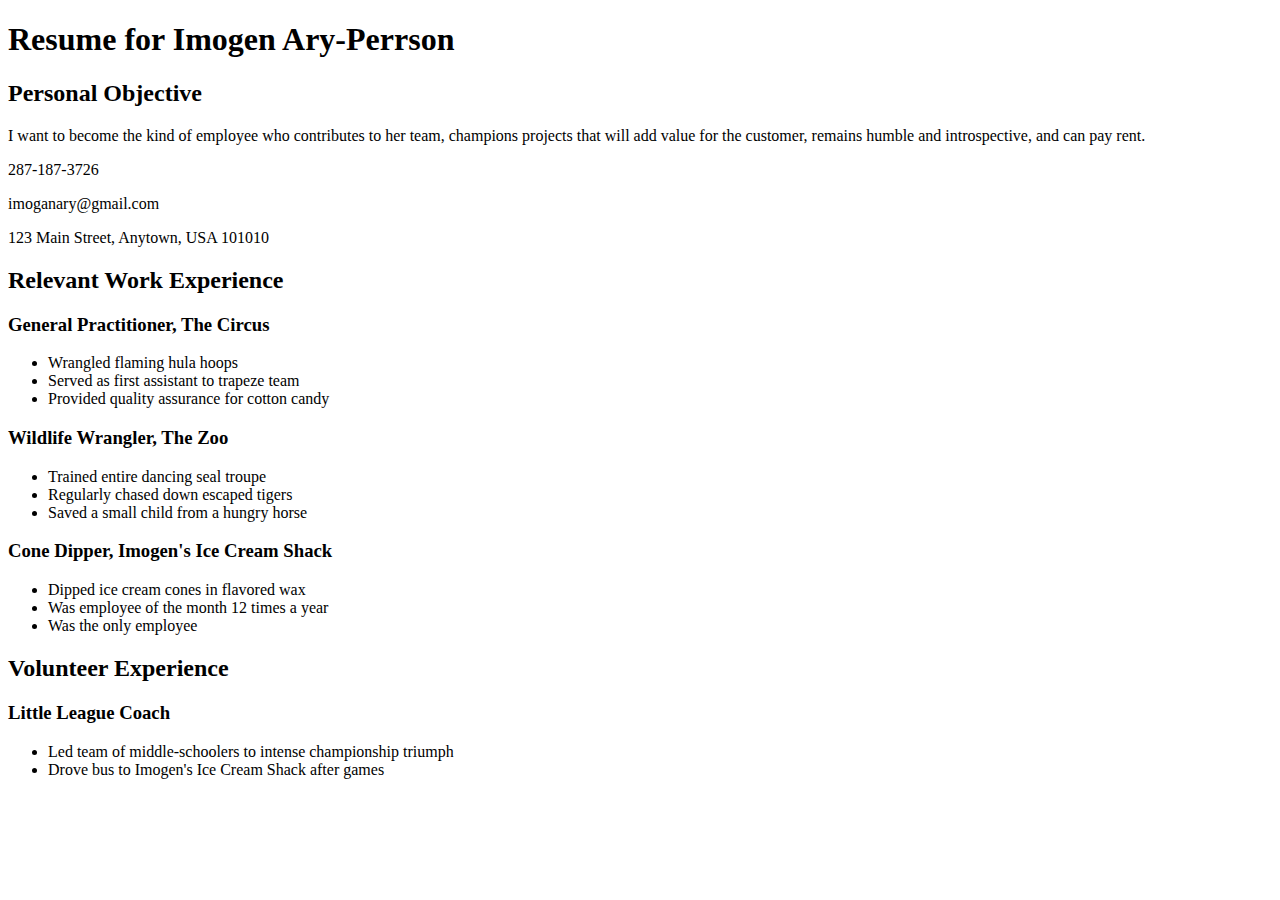
==== css/css-demo/index.html @ b9705e94 "create pratice css" ====
<!DOCTYPE html>
<html>
<head>
  <title>Resume</title>
  <!-- We're using Google Fonts, which you can also do on your sites, but you don't need to know how for any assessments in this unit. -->
  <link href='https://fonts.googleapis.com/css?family=Dancing+Script' rel='stylesheet' type='text/css'>
  <link rel='stylesheet' href='styles/elegant-styles.css' type='text/css'>
  <link rel="stylesheet" type="text/css" href="styles/fixed-contact.css">
  <link rel="stylesheet" type="text/css" href="styles/practice.css">
</head>
<body>
  <h1 id="resume-title">Resume for Imogen Ary-Perrson</h1>
  <section id="personal-objective">
    <h2>Personal Objective</h2>
    <p>I want to become the kind of employee who contributes to her team, champions projects that will add value for the customer, remains humble and introspective, and can pay rent.</p>
  </section>
  <section id="contact-info">
    <p>287-187-3726</p>
    <p>imoganary@gmail.com</p>
    <p>123 Main Street, Anytown, USA 101010</p>
  </section>

  <section id="work-experience">
    <h2 class="experience-category">Relevant Work Experience</h2>
    <section class="job">
      <h3>General Practitioner, The Circus</h3>
      <ul>
        <li>Wrangled flaming hula hoops</li>
        <li>Served as first assistant to trapeze team</li>
        <li class="featured">Provided quality assurance for cotton candy</li>
      </ul>
    </section>
    <section class="job">
      <h3>Wildlife Wrangler, The Zoo</h3>
      <ul>
        <li>Trained entire dancing seal troupe</li>
        <li>Regularly chased down escaped tigers</li>
        <li class="featured">Saved a small child from a hungry horse</li>
      </ul>
    </section>
    <section class="job">
      <h3>Cone Dipper, Imogen's Ice Cream Shack</h3>
      <ul>
        <li>Dipped ice cream cones in flavored wax</li>
        <li class="featured">Was employee of the month 12 times a year</li>
        <li>Was the only employee</li>
      </ul>
    </section>
  </section>

  <section id="volunteer-experience">
    <h2 class="experience-category">Volunteer Experience</h1>
    <section class="volunteer-gig">
      <h3>Little League Coach</h3>
      <ul>
        <li>Led team of middle-schoolers to intense championship triumph</li>
        <li>Drove bus to Imogen's Ice Cream Shack after games</li>
      </ul>
    </section>
  </section>
</body>
</html>
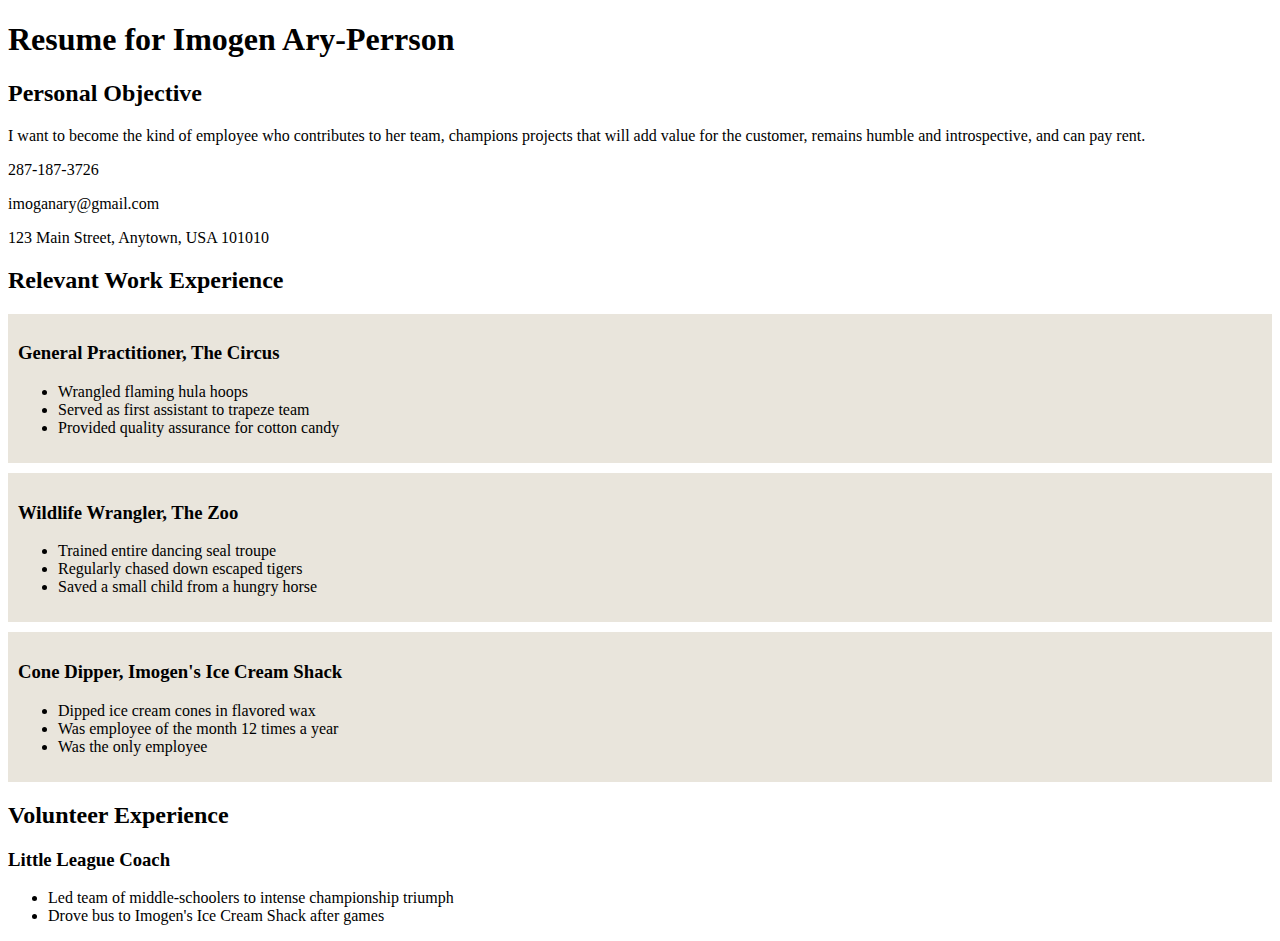
==== commit dc993bb7: "resolve merge conflict" ====
--- a/css/css-demo/styles/practice.css
+++ b/css/css-demo/styles/practice.css
@@ -0,0 +1,10 @@
+#contact_info{
+  font-size:.8em;
+}
+
+.job{
+  background-color: #e9e5dc;
+  corner-radius: 2px;
+  padding: 10px;
+  margin:10px auto;
+}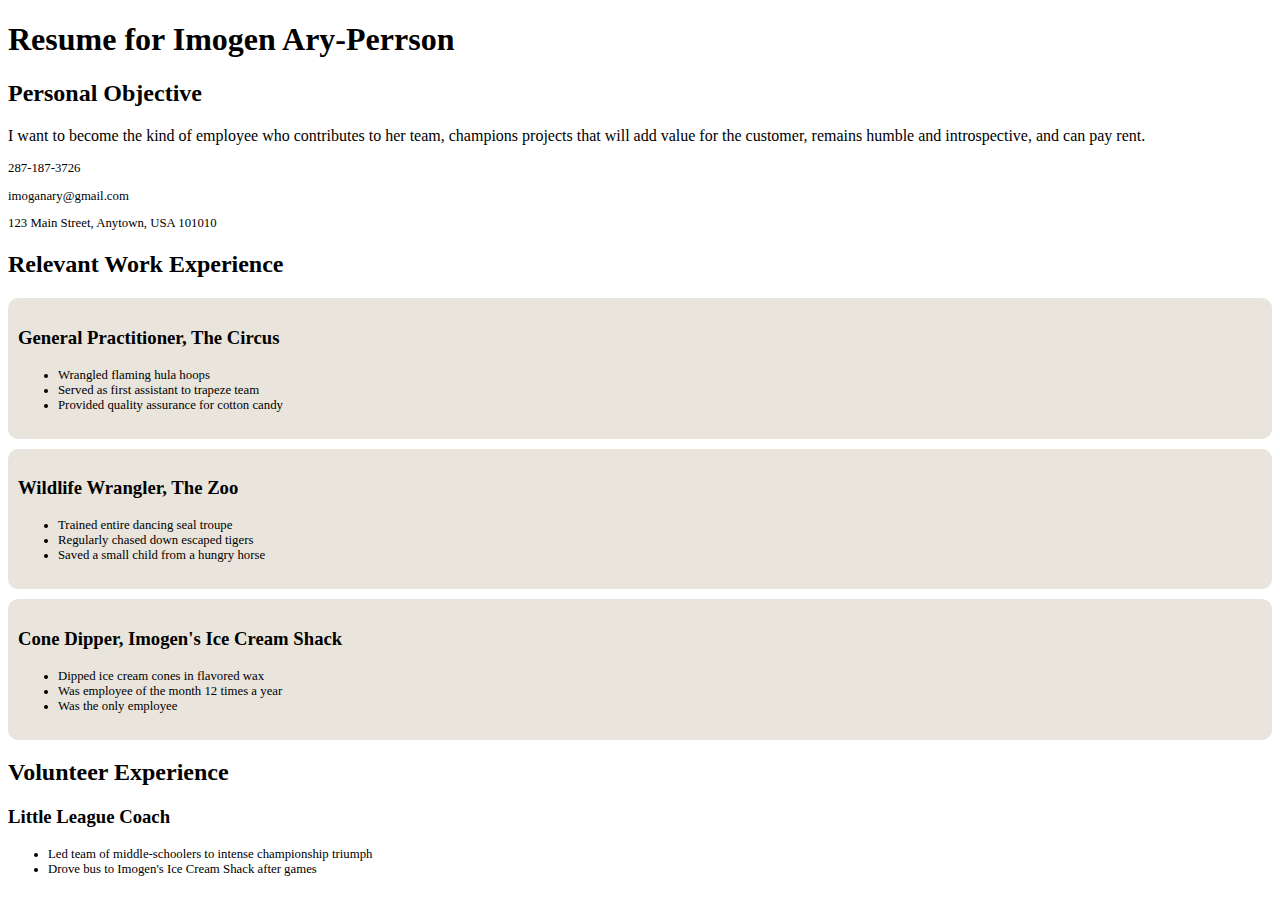
==== commit c992b848: "add styles to sections" ====
--- a/css/css-demo/index.html
+++ b/css/css-demo/index.html
@@ -24,7 +24,7 @@
     <h2 class="experience-category">Relevant Work Experience</h2>
     <section class="job">
       <h3>General Practitioner, The Circus</h3>
-      <ul>
+      <ul class='small_text'>
         <li>Wrangled flaming hula hoops</li>
         <li>Served as first assistant to trapeze team</li>
         <li class="featured">Provided quality assurance for cotton candy</li>
@@ -32,7 +32,7 @@
     </section>
     <section class="job">
       <h3>Wildlife Wrangler, The Zoo</h3>
-      <ul>
+      <ul class='small_text'>
         <li>Trained entire dancing seal troupe</li>
         <li>Regularly chased down escaped tigers</li>
         <li class="featured">Saved a small child from a hungry horse</li>
@@ -40,7 +40,7 @@
     </section>
     <section class="job">
       <h3>Cone Dipper, Imogen's Ice Cream Shack</h3>
-      <ul>
+      <ul class='small_text'>
         <li>Dipped ice cream cones in flavored wax</li>
         <li class="featured">Was employee of the month 12 times a year</li>
         <li>Was the only employee</li>
@@ -52,7 +52,7 @@
     <h2 class="experience-category">Volunteer Experience</h1>
     <section class="volunteer-gig">
       <h3>Little League Coach</h3>
-      <ul>
+      <ul class='small_text'>
         <li>Led team of middle-schoolers to intense championship triumph</li>
         <li>Drove bus to Imogen's Ice Cream Shack after games</li>
       </ul>
--- a/css/css-demo/styles/practice.css
+++ b/css/css-demo/styles/practice.css
@@ -1,10 +1,14 @@
-#contact_info{
+#contact-info, .small_text li{
   font-size:.8em;
 }
 
 .job{
   background-color: #e9e5dc;
-  corner-radius: 2px;
+  border-radius: 10px;
   padding: 10px;
-  margin:10px auto;
+  margin-top: 10px;
+}
+
+a:hover{
+  color: red;
 }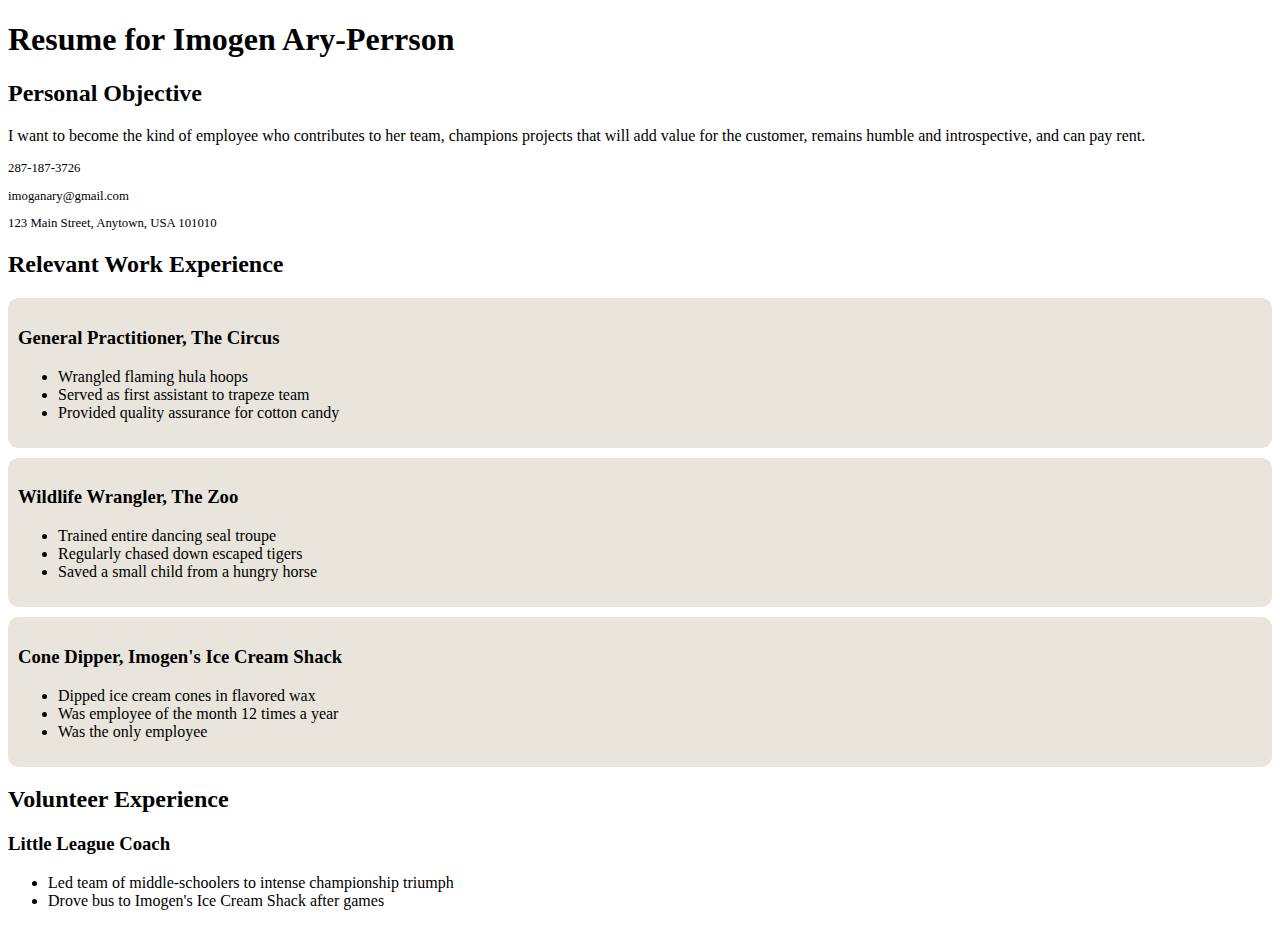
==== commit e33bdfac: "Merge pull request #10 from nicholeburton/master" ====
--- a/css/css-demo/index.html
+++ b/css/css-demo/index.html
@@ -24,7 +24,7 @@
     <h2 class="experience-category">Relevant Work Experience</h2>
     <section class="job">
       <h3>General Practitioner, The Circus</h3>
-      <ul class='small_text'>
+      <ul>
         <li>Wrangled flaming hula hoops</li>
         <li>Served as first assistant to trapeze team</li>
         <li class="featured">Provided quality assurance for cotton candy</li>
@@ -32,7 +32,7 @@
     </section>
     <section class="job">
       <h3>Wildlife Wrangler, The Zoo</h3>
-      <ul class='small_text'>
+      <ul>
         <li>Trained entire dancing seal troupe</li>
         <li>Regularly chased down escaped tigers</li>
         <li class="featured">Saved a small child from a hungry horse</li>
@@ -40,7 +40,7 @@
     </section>
     <section class="job">
       <h3>Cone Dipper, Imogen's Ice Cream Shack</h3>
-      <ul class='small_text'>
+      <ul>
         <li>Dipped ice cream cones in flavored wax</li>
         <li class="featured">Was employee of the month 12 times a year</li>
         <li>Was the only employee</li>
@@ -52,7 +52,7 @@
     <h2 class="experience-category">Volunteer Experience</h1>
     <section class="volunteer-gig">
       <h3>Little League Coach</h3>
-      <ul class='small_text'>
+      <ul>
         <li>Led team of middle-schoolers to intense championship triumph</li>
         <li>Drove bus to Imogen's Ice Cream Shack after games</li>
       </ul>
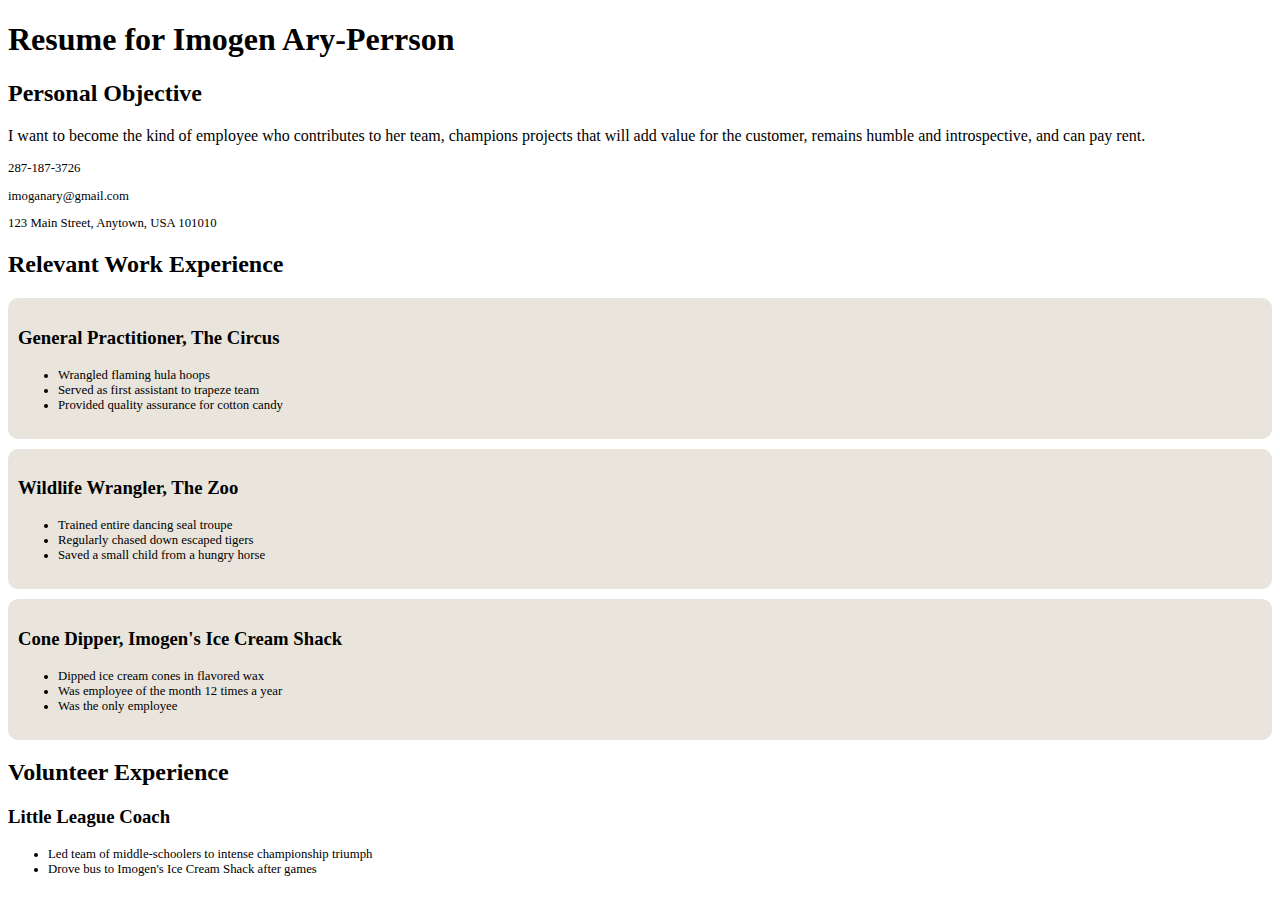
==== commit 1c676dea: "Merge branch 'version'" ====
--- a/css/css-demo/index.html
+++ b/css/css-demo/index.html
@@ -24,7 +24,7 @@
     <h2 class="experience-category">Relevant Work Experience</h2>
     <section class="job">
       <h3>General Practitioner, The Circus</h3>
-      <ul>
+      <ul class='small_text'>
         <li>Wrangled flaming hula hoops</li>
         <li>Served as first assistant to trapeze team</li>
         <li class="featured">Provided quality assurance for cotton candy</li>
@@ -32,7 +32,7 @@
     </section>
     <section class="job">
       <h3>Wildlife Wrangler, The Zoo</h3>
-      <ul>
+      <ul class='small_text'>
         <li>Trained entire dancing seal troupe</li>
         <li>Regularly chased down escaped tigers</li>
         <li class="featured">Saved a small child from a hungry horse</li>
@@ -40,7 +40,7 @@
     </section>
     <section class="job">
       <h3>Cone Dipper, Imogen's Ice Cream Shack</h3>
-      <ul>
+      <ul class='small_text'>
         <li>Dipped ice cream cones in flavored wax</li>
         <li class="featured">Was employee of the month 12 times a year</li>
         <li>Was the only employee</li>
@@ -52,7 +52,7 @@
     <h2 class="experience-category">Volunteer Experience</h1>
     <section class="volunteer-gig">
       <h3>Little League Coach</h3>
-      <ul>
+      <ul class='small_text'>
         <li>Led team of middle-schoolers to intense championship triumph</li>
         <li>Drove bus to Imogen's Ice Cream Shack after games</li>
       </ul>
